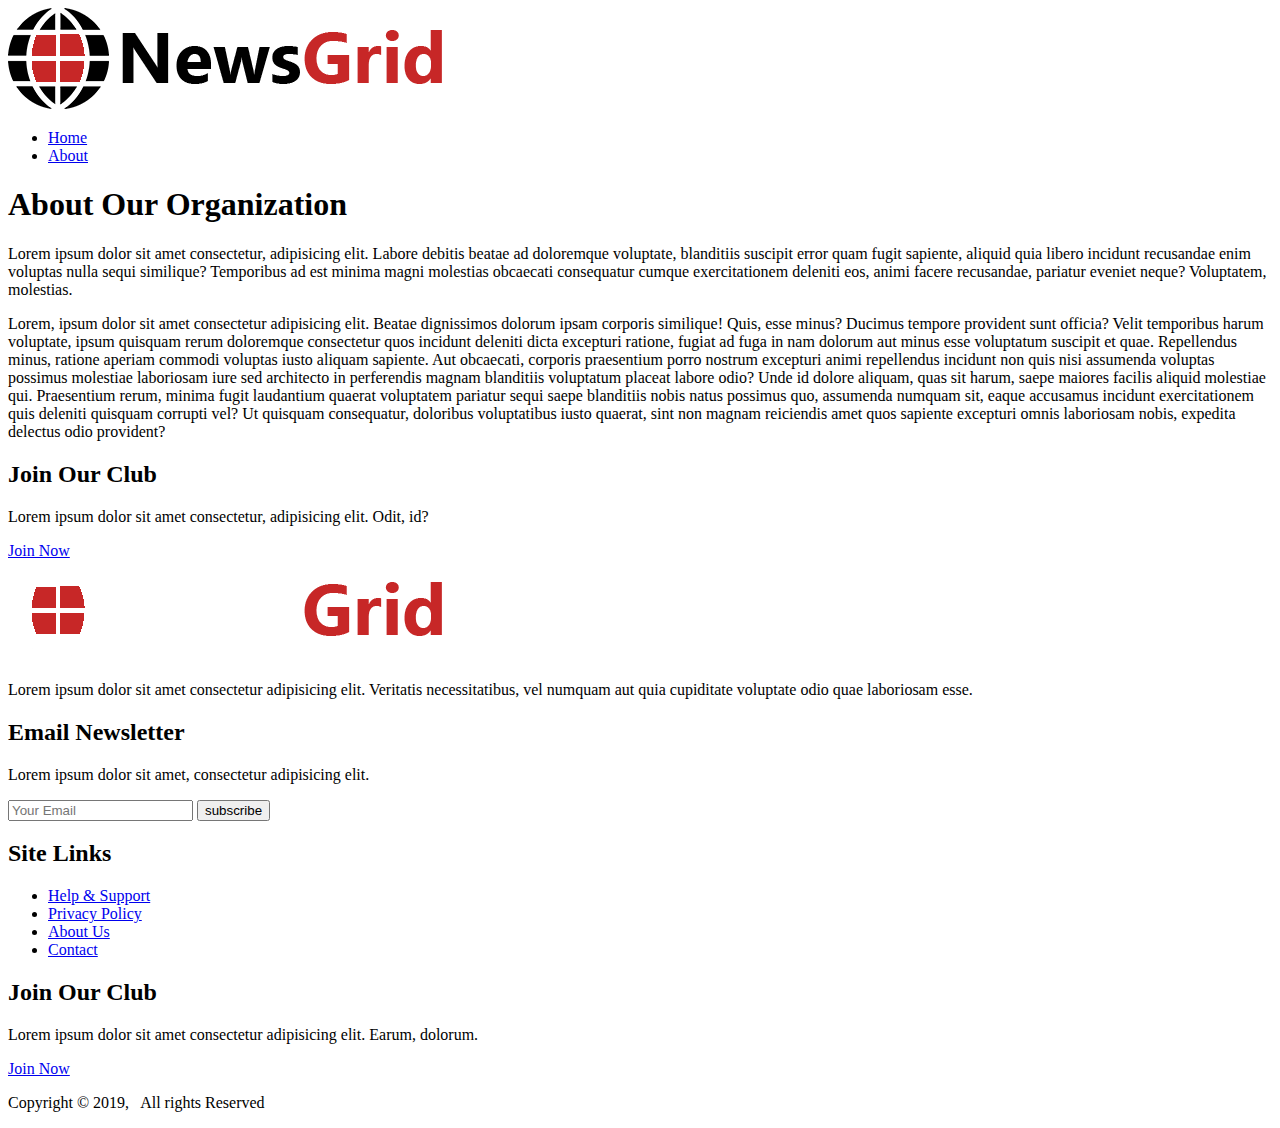
==== About.html @ bba7c1b9 "Initial Commit" ====
<!DOCTYPE html>
<html lang="en">
<head>
  <meta charset="UTF-8">
  <meta name="viewport" content="width=device-width, initial-scale=1.0">
  <meta http-equiv="X-UA-Compatible" content="ie=edge">
  <link rel="stylesheet" href="https://use.fontawesome.com/releases/v5.6.3/css/all.css" integrity="sha384-UHRtZLI+pbxtHCWp1t77Bi1L4ZtiqrqD80Kn4Z8NTSRyMA2Fd33n5dQ8lWUE00s/" crossorigin="anonymous">
  <link href="https://fonts.googleapis.com/css?family=Lato|Staatliches" rel="stylesheet">
  <link rel="stylesheet" href="css/style.css">
  <link rel="stylesheet" media="screen and (max-width: 768px)" href="css/mobile.css">
  <link rel="shortcut icon" type="image/x-icon" href="favicon.ico">
  <title>NewsGrid | About</title>
</head>
<body>
  <nav id="main-nav">
    <div class="container">
      <img src="img/logo.png" alt="NewsGrid" class="logo">
      <div class="social">
        <a href="http://facebook.com" target="_blank"><i class="fab fa-facebook fa-2x"></i></a>
        <a href="http://twitter.com" target="_blank"><i class="fab fa-twitter fa-2x"></i></a>
        <a href="http://instagram.com" target="_blank"><i class="fab fa-instagram fa-2x"></i></a>
        <a href="http://youtube.com" target="_blank"><i class="fab fa-youtube fa-2x"></i></a>
      </div>
      <ul>
        <li><a href="index.html">Home</a></li>
        <li><a class="current" href="about.html">About</a></li>
      </ul>
    </div>
  </nav>

  <section id="about">
    <div class="container">
      <div class="page-container">
        <article class="card p-1">
          <h1 class="l-heading">About Our Organization</h1>
          <p>Lorem ipsum dolor sit amet consectetur, adipisicing elit. Labore debitis beatae ad doloremque voluptate, blanditiis suscipit error quam fugit sapiente, aliquid quia libero incidunt recusandae enim voluptas nulla sequi similique? Temporibus ad est minima magni molestias obcaecati consequatur cumque exercitationem deleniti eos, animi facere recusandae, pariatur eveniet neque? Voluptatem, molestias.</p>
          <p>Lorem, ipsum dolor sit amet consectetur adipisicing elit. Beatae dignissimos dolorum ipsam corporis similique! Quis, esse minus? Ducimus tempore provident sunt officia? Velit temporibus harum voluptate, ipsum quisquam rerum doloremque consectetur quos incidunt deleniti dicta excepturi ratione, fugiat ad fuga in nam dolorum aut minus esse voluptatum suscipit et quae. Repellendus minus, ratione aperiam commodi voluptas iusto aliquam sapiente. Aut obcaecati, corporis praesentium porro nostrum excepturi animi repellendus incidunt non quis nisi assumenda voluptas possimus molestiae laboriosam iure sed architecto in perferendis magnam blanditiis voluptatum placeat labore odio? Unde id dolore aliquam, quas sit harum, saepe maiores facilis aliquid molestiae qui. Praesentium rerum, minima fugit laudantium quaerat voluptatem pariatur sequi saepe blanditiis nobis natus possimus quo, assumenda numquam sit, eaque accusamus incidunt exercitationem quis deleniti quisquam corrupti vel? Ut quisquam consequatur, doloribus voluptatibus iusto quaerat, sint non magnam reiciendis amet quos sapiente excepturi omnis laboriosam nobis, expedita delectus odio provident?</p>
        </article>
        <aside class="card bg-primary p-1">
          <h2>Join Our Club</h2>
          <p>Lorem ipsum dolor sit amet consectetur, adipisicing elit. Odit, id?</p>
          <a href="#" class="btn btn-dark btn-block">Join Now</a>
        </aside>
      </div>
    </div>
  </section>

  <!-- Footer -->
  <footer id="main-footer" class=" py-1 bg-dark">
    <div class="container footer-container">
      <div>
        <img src="img/logo_light.png" alt="NewsGrid">
        <p>Lorem ipsum dolor sit amet consectetur adipisicing elit. Veritatis necessitatibus, vel numquam aut quia cupiditate voluptate odio quae laboriosam esse.</p>
      </div>
      <div>
        <h2>Email Newsletter</h2>
        <p>Lorem ipsum dolor sit amet, consectetur adipisicing elit.</p>
        <form>
          <input type="email" placeholder="Your Email">
          <input type="submit" value="subscribe" class="btn btn-primary">
        </form>
      </div>
      <div>
        <h2>Site Links</h2>
        <ul class="list">
          <li><a href="#">Help & Support</a></li>
          <li><a href="#">Privacy Policy</a></li>
          <li><a href="#">About Us</a></li>
          <li><a href="#">Contact</a></li>
        </ul>
      </div>
      <div>
        <h2>Join Our Club</h2>
        <p>Lorem ipsum dolor sit amet consectetur adipisicing elit. Earum, dolorum.</p>
        <a href="#" class="btn btn-secondary">Join Now</a>
      </div>
      <div class="p-1">
        <p>Copyright &copy; 2019,  &nbsp All rights Reserved</p>
      </div>
    </div>
  </footer> 
</body>
</html>
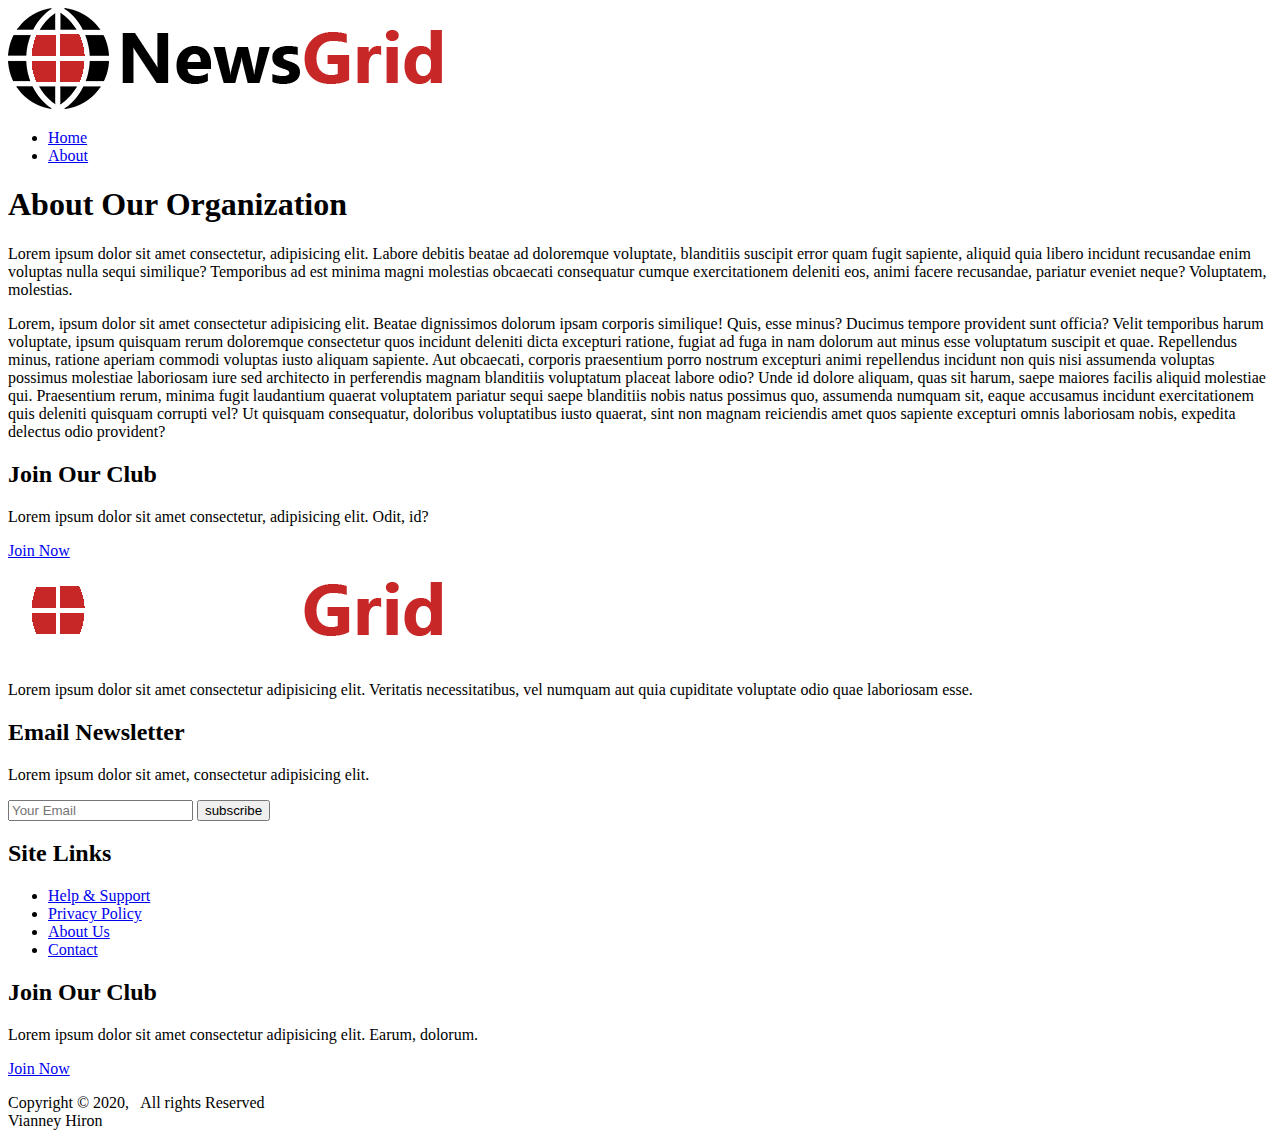
==== commit 507526e4: "updated form" ====
--- a/About.html
+++ b/About.html
@@ -1,83 +1,144 @@
 <!DOCTYPE html>
 <html lang="en">
-<head>
-  <meta charset="UTF-8">
-  <meta name="viewport" content="width=device-width, initial-scale=1.0">
-  <meta http-equiv="X-UA-Compatible" content="ie=edge">
-  <link rel="stylesheet" href="https://use.fontawesome.com/releases/v5.6.3/css/all.css" integrity="sha384-UHRtZLI+pbxtHCWp1t77Bi1L4ZtiqrqD80Kn4Z8NTSRyMA2Fd33n5dQ8lWUE00s/" crossorigin="anonymous">
-  <link href="https://fonts.googleapis.com/css?family=Lato|Staatliches" rel="stylesheet">
-  <link rel="stylesheet" href="css/style.css">
-  <link rel="stylesheet" media="screen and (max-width: 768px)" href="css/mobile.css">
-  <link rel="shortcut icon" type="image/x-icon" href="favicon.ico">
-  <title>NewsGrid | About</title>
-</head>
-<body>
-  <nav id="main-nav">
-    <div class="container">
-      <img src="img/logo.png" alt="NewsGrid" class="logo">
-      <div class="social">
-        <a href="http://facebook.com" target="_blank"><i class="fab fa-facebook fa-2x"></i></a>
-        <a href="http://twitter.com" target="_blank"><i class="fab fa-twitter fa-2x"></i></a>
-        <a href="http://instagram.com" target="_blank"><i class="fab fa-instagram fa-2x"></i></a>
-        <a href="http://youtube.com" target="_blank"><i class="fab fa-youtube fa-2x"></i></a>
-      </div>
-      <ul>
-        <li><a href="index.html">Home</a></li>
-        <li><a class="current" href="about.html">About</a></li>
-      </ul>
-    </div>
-  </nav>
-
-  <section id="about">
-    <div class="container">
-      <div class="page-container">
-        <article class="card p-1">
-          <h1 class="l-heading">About Our Organization</h1>
-          <p>Lorem ipsum dolor sit amet consectetur, adipisicing elit. Labore debitis beatae ad doloremque voluptate, blanditiis suscipit error quam fugit sapiente, aliquid quia libero incidunt recusandae enim voluptas nulla sequi similique? Temporibus ad est minima magni molestias obcaecati consequatur cumque exercitationem deleniti eos, animi facere recusandae, pariatur eveniet neque? Voluptatem, molestias.</p>
-          <p>Lorem, ipsum dolor sit amet consectetur adipisicing elit. Beatae dignissimos dolorum ipsam corporis similique! Quis, esse minus? Ducimus tempore provident sunt officia? Velit temporibus harum voluptate, ipsum quisquam rerum doloremque consectetur quos incidunt deleniti dicta excepturi ratione, fugiat ad fuga in nam dolorum aut minus esse voluptatum suscipit et quae. Repellendus minus, ratione aperiam commodi voluptas iusto aliquam sapiente. Aut obcaecati, corporis praesentium porro nostrum excepturi animi repellendus incidunt non quis nisi assumenda voluptas possimus molestiae laboriosam iure sed architecto in perferendis magnam blanditiis voluptatum placeat labore odio? Unde id dolore aliquam, quas sit harum, saepe maiores facilis aliquid molestiae qui. Praesentium rerum, minima fugit laudantium quaerat voluptatem pariatur sequi saepe blanditiis nobis natus possimus quo, assumenda numquam sit, eaque accusamus incidunt exercitationem quis deleniti quisquam corrupti vel? Ut quisquam consequatur, doloribus voluptatibus iusto quaerat, sint non magnam reiciendis amet quos sapiente excepturi omnis laboriosam nobis, expedita delectus odio provident?</p>
-        </article>
-        <aside class="card bg-primary p-1">
-          <h2>Join Our Club</h2>
-          <p>Lorem ipsum dolor sit amet consectetur, adipisicing elit. Odit, id?</p>
-          <a href="#" class="btn btn-dark btn-block">Join Now</a>
-        </aside>
-      </div>
-    </div>
-  </section>
-
-  <!-- Footer -->
-  <footer id="main-footer" class=" py-1 bg-dark">
-    <div class="container footer-container">
-      <div>
-        <img src="img/logo_light.png" alt="NewsGrid">
-        <p>Lorem ipsum dolor sit amet consectetur adipisicing elit. Veritatis necessitatibus, vel numquam aut quia cupiditate voluptate odio quae laboriosam esse.</p>
-      </div>
-      <div>
-        <h2>Email Newsletter</h2>
-        <p>Lorem ipsum dolor sit amet, consectetur adipisicing elit.</p>
-        <form>
-          <input type="email" placeholder="Your Email">
-          <input type="submit" value="subscribe" class="btn btn-primary">
-        </form>
-      </div>
-      <div>
-        <h2>Site Links</h2>
-        <ul class="list">
-          <li><a href="#">Help & Support</a></li>
-          <li><a href="#">Privacy Policy</a></li>
-          <li><a href="#">About Us</a></li>
-          <li><a href="#">Contact</a></li>
+  <head>
+    <meta charset="UTF-8" />
+    <meta name="viewport" content="width=device-width, initial-scale=1.0" />
+    <meta http-equiv="X-UA-Compatible" content="ie=edge" />
+    <link
+      rel="stylesheet"
+      href="https://use.fontawesome.com/releases/v5.6.3/css/all.css"
+      integrity="sha384-UHRtZLI+pbxtHCWp1t77Bi1L4ZtiqrqD80Kn4Z8NTSRyMA2Fd33n5dQ8lWUE00s/"
+      crossorigin="anonymous"
+    />
+    <link
+      href="https://fonts.googleapis.com/css?family=Lato|Staatliches"
+      rel="stylesheet"
+    />
+    <link rel="stylesheet" href="css/style.css" />
+    <link
+      rel="stylesheet"
+      media="screen and (max-width: 768px)"
+      href="css/mobile.css"
+    />
+    <link rel="shortcut icon" type="image/x-icon" href="favicon.ico" />
+    <title>NewsGrid | About</title>
+  </head>
+  <body>
+    <nav id="main-nav">
+      <div class="container">
+        <img src="img/logo.png" alt="NewsGrid" class="logo" />
+        <div class="social">
+          <a href="http://facebook.com" target="_blank"
+            ><i class="fab fa-facebook fa-2x"></i
+          ></a>
+          <a href="http://twitter.com" target="_blank"
+            ><i class="fab fa-twitter fa-2x"></i
+          ></a>
+          <a href="http://instagram.com" target="_blank"
+            ><i class="fab fa-instagram fa-2x"></i
+          ></a>
+          <a href="http://youtube.com" target="_blank"
+            ><i class="fab fa-youtube fa-2x"></i
+          ></a>
+        </div>
+        <ul>
+          <li><a href="index.html">Home</a></li>
+          <li><a class="current" href="about.html">About</a></li>
         </ul>
       </div>
-      <div>
-        <h2>Join Our Club</h2>
-        <p>Lorem ipsum dolor sit amet consectetur adipisicing elit. Earum, dolorum.</p>
-        <a href="#" class="btn btn-secondary">Join Now</a>
+    </nav>
+
+    <section id="about">
+      <div class="container">
+        <div class="page-container">
+          <article class="card p-1">
+            <h1 class="l-heading">About Our Organization</h1>
+            <p>
+              Lorem ipsum dolor sit amet consectetur, adipisicing elit. Labore
+              debitis beatae ad doloremque voluptate, blanditiis suscipit error
+              quam fugit sapiente, aliquid quia libero incidunt recusandae enim
+              voluptas nulla sequi similique? Temporibus ad est minima magni
+              molestias obcaecati consequatur cumque exercitationem deleniti
+              eos, animi facere recusandae, pariatur eveniet neque? Voluptatem,
+              molestias.
+            </p>
+            <p>
+              Lorem, ipsum dolor sit amet consectetur adipisicing elit. Beatae
+              dignissimos dolorum ipsam corporis similique! Quis, esse minus?
+              Ducimus tempore provident sunt officia? Velit temporibus harum
+              voluptate, ipsum quisquam rerum doloremque consectetur quos
+              incidunt deleniti dicta excepturi ratione, fugiat ad fuga in nam
+              dolorum aut minus esse voluptatum suscipit et quae. Repellendus
+              minus, ratione aperiam commodi voluptas iusto aliquam sapiente.
+              Aut obcaecati, corporis praesentium porro nostrum excepturi animi
+              repellendus incidunt non quis nisi assumenda voluptas possimus
+              molestiae laboriosam iure sed architecto in perferendis magnam
+              blanditiis voluptatum placeat labore odio? Unde id dolore aliquam,
+              quas sit harum, saepe maiores facilis aliquid molestiae qui.
+              Praesentium rerum, minima fugit laudantium quaerat voluptatem
+              pariatur sequi saepe blanditiis nobis natus possimus quo,
+              assumenda numquam sit, eaque accusamus incidunt exercitationem
+              quis deleniti quisquam corrupti vel? Ut quisquam consequatur,
+              doloribus voluptatibus iusto quaerat, sint non magnam reiciendis
+              amet quos sapiente excepturi omnis laboriosam nobis, expedita
+              delectus odio provident?
+            </p>
+          </article>
+          <aside class="card bg-primary p-1">
+            <h2>Join Our Club</h2>
+            <p>
+              Lorem ipsum dolor sit amet consectetur, adipisicing elit. Odit,
+              id?
+            </p>
+            <a href="#" class="btn btn-dark btn-block">Join Now</a>
+          </aside>
+        </div>
       </div>
-      <div class="p-1">
-        <p>Copyright &copy; 2019,  &nbsp All rights Reserved</p>
+    </section>
+
+    <!-- Footer -->
+    <footer id="main-footer" class="py-1 bg-dark">
+      <div class="container footer-container">
+        <div>
+          <img src="img/logo_light.png" alt="NewsGrid" />
+          <p>
+            Lorem ipsum dolor sit amet consectetur adipisicing elit. Veritatis
+            necessitatibus, vel numquam aut quia cupiditate voluptate odio quae
+            laboriosam esse.
+          </p>
+        </div>
+        <div>
+          <h2>Email Newsletter</h2>
+          <p>Lorem ipsum dolor sit amet, consectetur adipisicing elit.</p>
+          <form>
+            <input type="email" placeholder="Your Email" />
+            <input type="submit" value="subscribe" class="btn btn-primary" />
+          </form>
+        </div>
+        <div>
+          <h2>Site Links</h2>
+          <ul class="list">
+            <li><a href="#">Help & Support</a></li>
+            <li><a href="#">Privacy Policy</a></li>
+            <li><a href="#">About Us</a></li>
+            <li><a href="#">Contact</a></li>
+          </ul>
+        </div>
+        <div>
+          <h2>Join Our Club</h2>
+          <p>
+            Lorem ipsum dolor sit amet consectetur adipisicing elit. Earum,
+            dolorum.
+          </p>
+          <a href="#" class="btn btn-secondary">Join Now</a>
+        </div>
+        <div class="p-1">
+          <p>
+            Copyright &copy; 2020, &nbsp All rights Reserved <br />
+            Vianney Hiron
+          </p>
+        </div>
       </div>
-    </div>
-  </footer> 
-</body>
-</html>+    </footer>
+  </body>
+</html>
